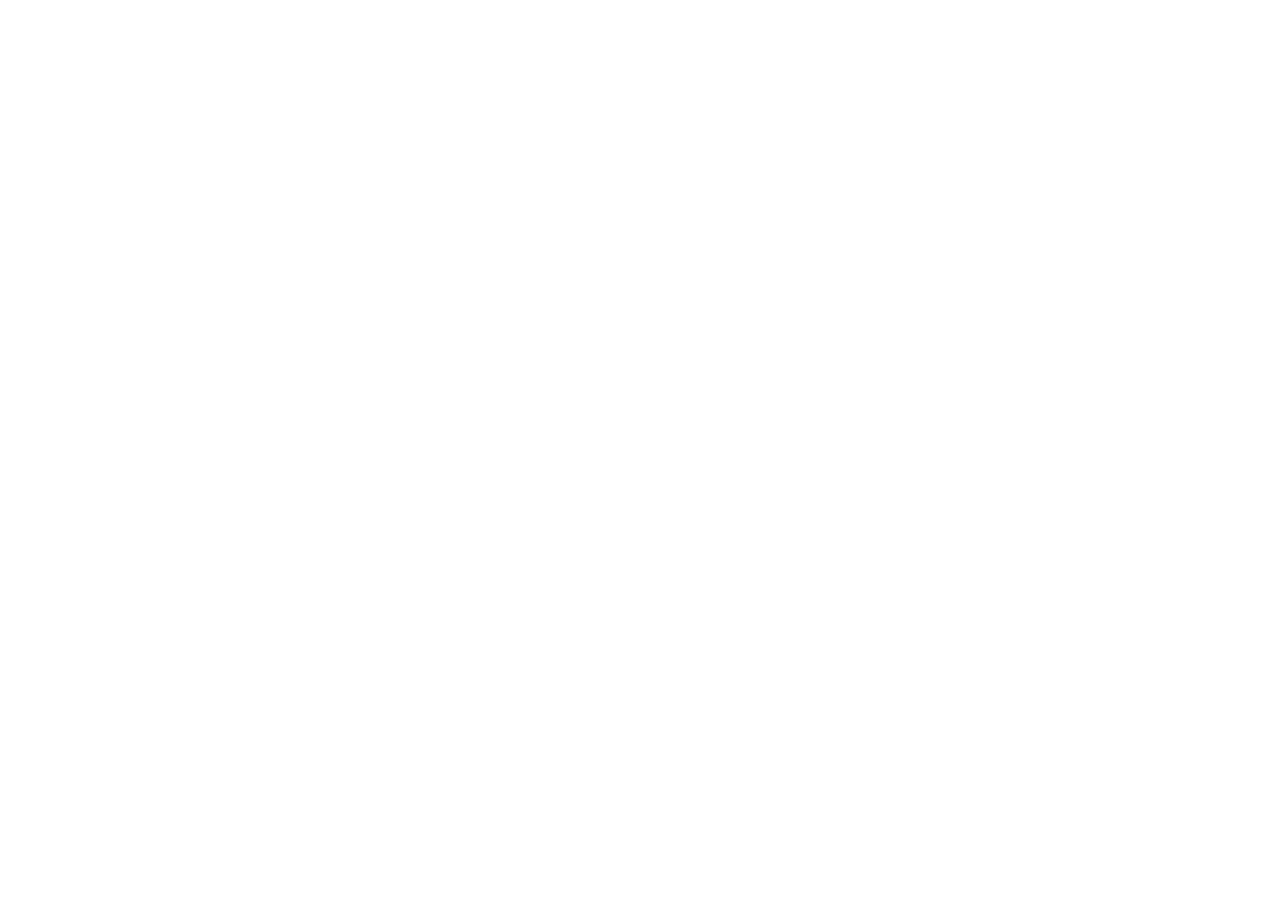
==== index.html @ e075031d "Initial commit" ====
<!DOCTYPE html>
<html lang="en">
  <head>
    <meta charset="UTF-8" />
    <meta name="viewport" content="width=device-width, initial-scale=1.0" />
    <title>My Portfolio</title>
  </head>
  <body></body>
</html>
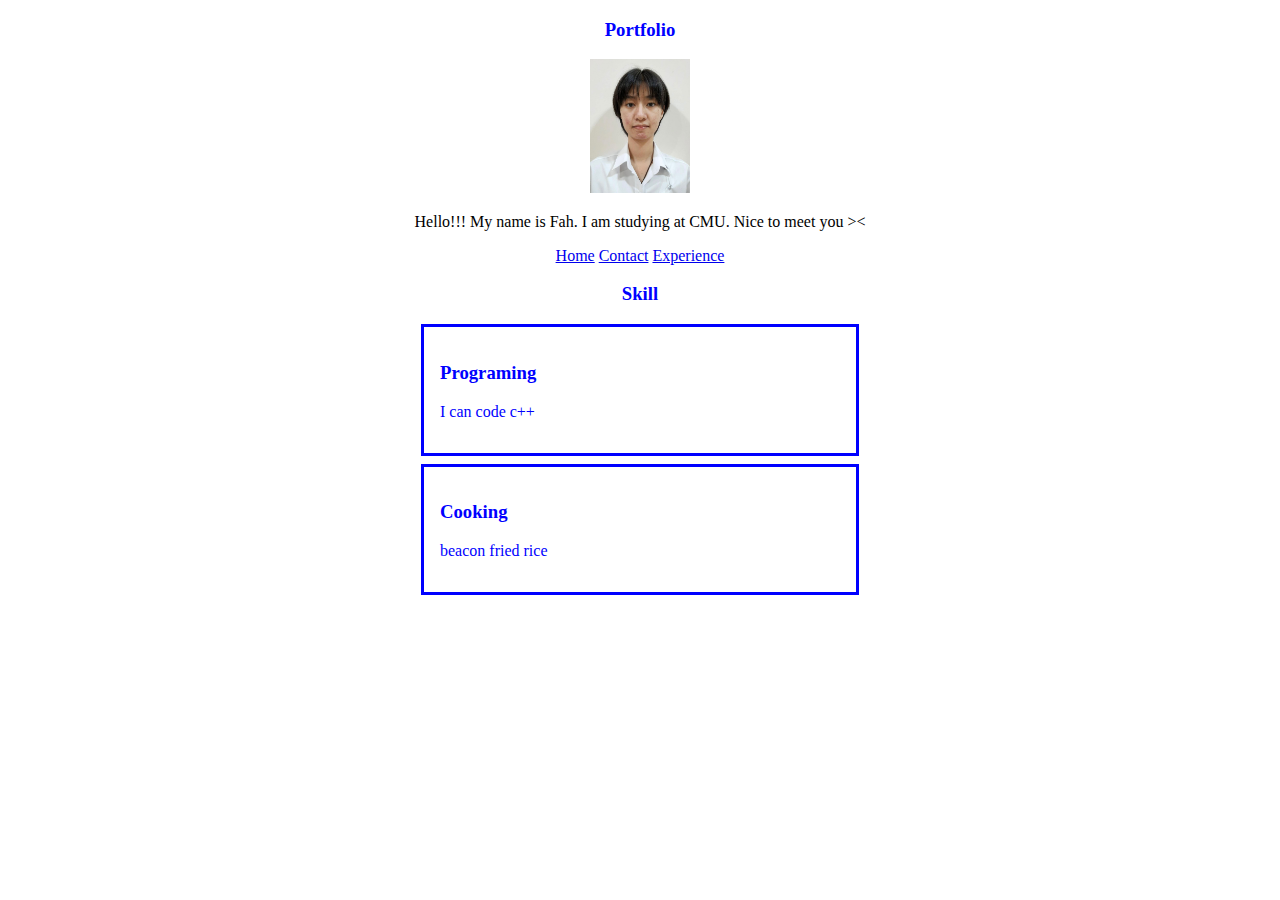
==== commit e7edb59e: "push" ====
--- a/index.html
+++ b/index.html
@@ -3,7 +3,32 @@
   <head>
     <meta charset="UTF-8" />
     <meta name="viewport" content="width=device-width, initial-scale=1.0" />
+    <link rel="stylesheet" href="style.css" />
     <title>My Portfolio</title>
   </head>
-  <body></body>
+  <body>
+    <h3>Portfolio</h3>
+    <center>
+      <img src="/images/profilepic.jpg" alt="Profile Picture" width="100" />
+    </center>
+    <p style="text-align: center">
+      Hello!!! My name is Fah. I am studying at CMU. Nice to meet you ><
+    </p>
+    <p style="text-align: center">
+      <a href="/index.html"> Home</a>
+      <a href="/contact.html"> Contact</a>
+      <a href="/exp.html"> Experience </a>
+    </p>
+
+    <h3>Skill</h3>
+    <div class="skill-container">
+      <h3 class="skill-header">Programing</h3>
+      <p>I can code c++</p>
+    </div>
+
+    <div class="skill-container">
+      <h3 class="skill-header">Cooking</h3>
+      <p>beacon fried rice</p>
+    </div>
+  </body>
 </html>
--- a/style.css
+++ b/style.css
@@ -0,0 +1,18 @@
+h3 {
+  text-align: center;
+  color: #0000ff;
+}
+
+.skill-header {
+  text-align: left;
+}
+
+.skill-container {
+  border: solid;
+  color: #0000ff;
+  width: 400px;
+  margin-left: auto;
+  margin-right: auto;
+  padding: 16px;
+  margin-bottom: 8px;
+}
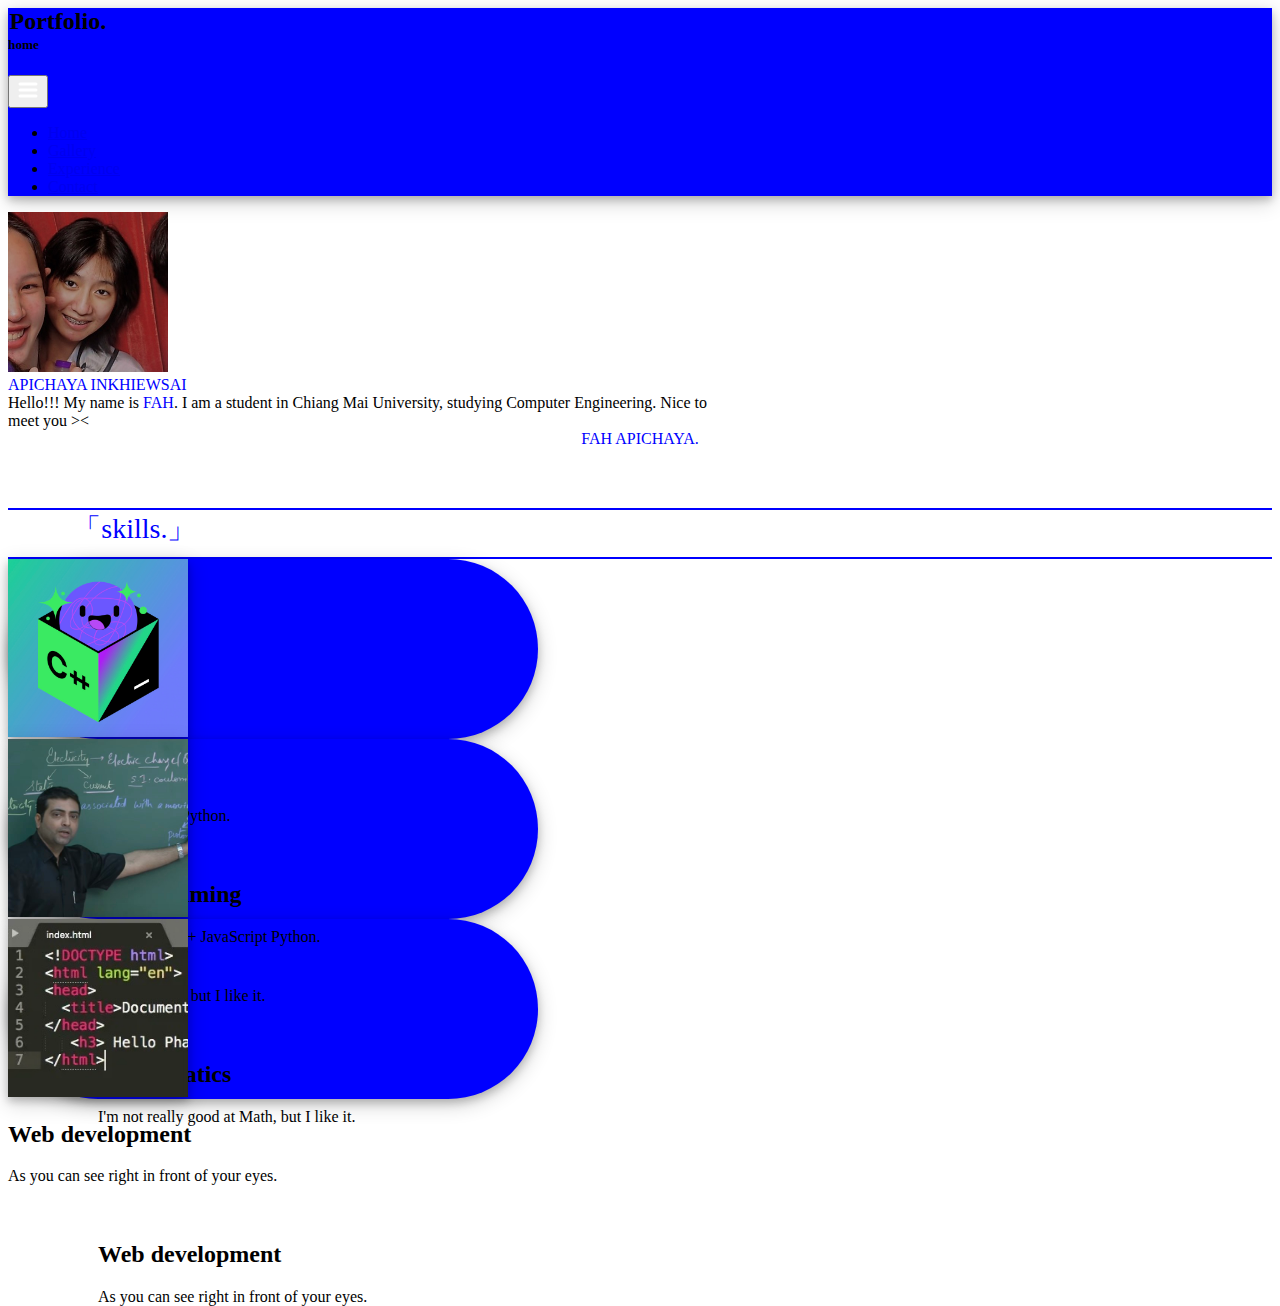
==== commit b14a567f: "bootstrap update" ====
--- a/index.html
+++ b/index.html
@@ -3,32 +3,240 @@
   <head>
     <meta charset="UTF-8" />
     <meta name="viewport" content="width=device-width, initial-scale=1.0" />
-    <link rel="stylesheet" href="style.css" />
+    <link
+      href="https://cdn.jsdelivr.net/npm/bootstrap@5.0.2/dist/css/bootstrap.min.css"
+      rel="stylesheet"
+      integrity="sha384-EVSTQN3/azprG1Anm3QDgpJLIm9Nao0Yz1ztcQTwFspd3yD65VohhpuuCOmLASjC"
+      crossorigin="anonymous"
+    />
+    <script
+      src="https://cdn.jsdelivr.net/npm/bootstrap@5.3.0/dist/js/bootstrap.bundle.min.js"
+      integrity="sha384-geWF76RCwLtnZ8qwWowPQNguL3RmwHVBC9FhGdlKrxdiJJigb/j/68SIy3Te4Bkz"
+      crossorigin="anonymous"
+    ></script>
+    <link href="style.css" rel="stylesheet" />
     <title>My Portfolio</title>
   </head>
   <body>
-    <h3>Portfolio</h3>
-    <center>
-      <img src="/images/profilepic.jpg" alt="Profile Picture" width="100" />
-    </center>
-    <p style="text-align: center">
-      Hello!!! My name is Fah. I am studying at CMU. Nice to meet you ><
-    </p>
-    <p style="text-align: center">
-      <a href="/index.html"> Home</a>
-      <a href="/contact.html"> Contact</a>
-      <a href="/exp.html"> Experience </a>
-    </p>
+    <!-- HEAD STRIP NAVIGATIONBAR -->
+    <!-- ********************************* -->
+    <div
+      class="d-flex gap-0 align-items-center p-1 px-4 text-white shadow"
+      style="background-color: #0000ff"
+    >
+      <h2 style="margin: 1.5px">Portfolio.</h2>
+      <!-- <a href="index.html" class="text-white d-none d-sm-block ms-auto">Home</a>
+      <a href="gallery.html" class="text-white d-none d-sm-block">Gallery</a>
+      <a href="exp.html" class="text-white d-none d-sm-block">Experience</a>
+      <a href="contact.html" class="text-white d-none d-sm-block">Contact</a> -->
+      <h5 class="ms-auto" style="margin-top: auto">home</h5>
+      <!-- ----Drop down---- -->
+      <div class="dropdown">
+        <button
+          class="btn"
+          type="button"
+          id="dropdownMenuButton1"
+          data-bs-toggle="dropdown"
+          aria-expanded="false"
+        >
+          <svg
+            xmlns="http://www.w3.org/2000/svg"
+            class="icon icon-tabler icon-tabler-menu-2"
+            width="24"
+            height="24"
+            viewBox="0 0 24 24"
+            stroke-width="3"
+            stroke="white"
+            fill="none"
+            stroke-linecap="round"
+            stroke-linejoin="round"
+          >
+            <path stroke="none" d="M0 0h24v24H0z" fill="none"></path>
+            <path d="M4 6l16 0"></path>
+            <path d="M4 12l16 0"></path>
+            <path d="M4 18l16 0"></path>
+          </svg>
+        </button>
+        <ul
+          class="dropdown-menu"
+          aria-labelledby="dropdownMenuLink"
+          style="background-color: #0000ff"
+        >
+          <li>
+            <a class="dropdown-item text-white fw-bold" href="index.html"
+              >Home</a
+            >
+          </li>
+          <li>
+            <a class="dropdown-item text-white fw-bold" href="gallery.html"
+              >Gallery</a
+            >
+          </li>
+          <li>
+            <a class="dropdown-item text-white fw-bold" href="exp.html"
+              >Experience</a
+            >
+          </li>
+          <li>
+            <a class="dropdown-item text-white fw-bold" href="contact.html"
+              >Contact</a
+            >
+          </li>
+        </ul>
+      </div>
+      <!-- ---------- -->
+    </div>
+    <!-- ********************************* -->
 
-    <h3>Skill</h3>
-    <div class="skill-container">
-      <h3 class="skill-header">Programing</h3>
-      <p>I can code c++</p>
-    </div>
+    <!-- Profile picture and introducing -->
+    <div
+      class="d-flex justify-content-center align-items-center mx-auto my-4"
+      style="max-width: 700px"
+    >
+      <div>
+        <img
+          src="images/profilepic.jpg"
+          class="rounded-circle"
+          width="160"
+          style="object-fit: cover"
+        />
+      </div>
+      <div class="d-none d-sm-block">
+        <div class="display-5 mb-3 mx-3 my-3 fw-bold" style="color: #0000ff">
+          APICHAYA INKHIEWSAI
+        </div>
+        <div class="mx-3 my-3">
+          <span>Hello!!! My name is </span
+          ><span class="fw-bold" style="color: #0000ff">FAH</span
+          ><span
+            >. I am a student in Chiang Mai University, studying Computer
+            Engineering. Nice to meet you ><
+          </span>
+        </div>
+      </div>
+    </div>
+    <div
+      class="d-sm-none justify-content-center display-5 my-3 fw-bold"
+      style="color: #0000ff; text-align: center"
+    >
+      FAH APICHAYA.
+    </div>
+    <!-- ********************************* -->
 
-    <div class="skill-container">
-      <h3 class="skill-header">Cooking</h3>
-      <p>beacon fried rice</p>
-    </div>
+    <!-- Skill -->
+    <div class="d-flex skillbox">
+      <div style="background: #0000ff; width: 20%"></div>
+
+      <div
+        class="fw-bold justify-content-center align-content-center"
+        style="
+          width: 20%;
+          text-align: center;
+          font-size: 28px;
+          padding-right: 10px;
+        "
+      >
+        「skills.」
+      </div>
+      <div style="background: #0000ff; width: 62%"></div>
+    </div>
+    <!-- ------------- -->
+    <!-- card 1 -->
+    <div class="card mb-3 mt-5 mx-auto boxcorner" style="max-width: 550px">
+      <div class="row g-0">
+        <div class="col-md-4">
+          <img
+            src="images/c++.jpg"
+            class="img-fluid rounded-circle shadow d-none d-md-block"
+            style="width: 180px; height: 178px"
+            alt="..."
+          />
+        </div>
+        <div class="col-md-8 d-none d-md-block">
+          <div class="card-body">
+            <h2 class="card-title mt-3 text-white">Programming</h2>
+            <p class="card-text text-white">
+              I can code C++ JavaScript Python.
+            </p>
+          </div>
+        </div>
+        <div
+          class="col-md-8 d-md-none"
+          style="padding-left: 90px; padding-top: 20px"
+        >
+          <div class="card-body">
+            <h2 class="card-title mt-3 text-white">Programming</h2>
+            <p class="card-text text-white">
+              I can code C++ JavaScript Python.
+            </p>
+          </div>
+        </div>
+      </div>
+    </div>
+    <!-- card 2 -->
+    <div class="card mb-3 mt-3 mx-auto boxcorner" style="max-width: 550px">
+      <div class="row g-0">
+        <div class="col-md-4">
+          <img
+            src="images/indian.jpg"
+            class="img-fluid rounded-circle shadow d-none d-md-block"
+            style="width: 180px; height: 178px"
+            alt="..."
+          />
+        </div>
+        <div class="col-md-8 d-none d-md-block">
+          <div class="card-body">
+            <h2 class="card-title mt-3 text-white">Mathematics</h2>
+            <p class="card-text text-white">
+              I'm not really good at Math, but I like it.
+            </p>
+          </div>
+        </div>
+        <div
+          class="col-md-8 d-md-none"
+          style="padding-left: 90px; padding-top: 20px"
+        >
+          <div class="card-body">
+            <h2 class="card-title mt-3 text-white">Mathematics</h2>
+            <p class="card-text text-white">
+              I'm not really good at Math, but I like it.
+            </p>
+          </div>
+        </div>
+      </div>
+    </div>
+    <!-- card 3 -->
+    <div class="card mb-3 mt-3 mx-auto boxcorner" style="max-width: 550px">
+      <div class="row g-0">
+        <div class="col-md-4">
+          <img
+            src="images/doctype.jpg"
+            class="img-fluid rounded-circle shadow d-none d-md-block"
+            style="width: 180px; height: 178px"
+            alt="..."
+          />
+        </div>
+        <div class="col-md-8 d-none d-md-block">
+          <div class="card-body">
+            <h2 class="card-title mt-3 text-white">Web development</h2>
+            <p class="card-text text-white">
+              As you can see right in front of your eyes.
+            </p>
+          </div>
+        </div>
+        <div
+          class="col-md-8 d-md-none"
+          style="padding-left: 90px; padding-top: 20px"
+        >
+          <div class="card-body">
+            <h2 class="card-title mt-3 text-white">Web development</h2>
+            <p class="card-text text-white">
+              As you can see right in front of your eyes.
+            </p>
+          </div>
+        </div>
+      </div>
+    </div>
+    <!-- ********************************* -->
   </body>
 </html>
--- a/style.css
+++ b/style.css
@@ -1,18 +1,68 @@
-h3 {
-  text-align: center;
-  color: #0000ff;
+.shadow {
+  box-shadow: 0 4px 8px 0 rgba(0, 0, 0, 0.2), 0 6px 20px 0 rgba(0, 0, 0, 0.19);
 }
 
-.skill-header {
-  text-align: left;
+.dropdown-menu > li > a:hover {
+  background-color: rgb(0, 0, 190);
 }
 
-.skill-container {
-  border: solid;
+.dropdown-menu-gal > li > a:hover {
+  background-color: rgb(234, 234, 255);
+}
+
+.skillbox {
+  margin-top: 60px;
+  border-top: 2.5px solid;
+  border-bottom: 2.5px solid;
   color: #0000ff;
-  width: 400px;
+  max-width: 100%;
+  height: 47px;
   margin-left: auto;
   margin-right: auto;
-  padding: 16px;
-  margin-bottom: 8px;
 }
+
+.boxcorner {
+  width: 530px;
+  border-radius: 180px;
+  border-radius: 180px 180px 0 0;
+  border-radius: 250px;
+  height: 180px;
+  background: #0000ff;
+  box-shadow: 0 4px 8px 0 rgba(0, 0, 0, 0.2), 0 6px 20px 0 rgba(0, 0, 0, 0.19);
+}
+
+.galbox-fish {
+  border-radius: 500px;
+  max-width: 230px;
+  height: 600px;
+  background-image: url(gal/fish.jpg);
+  background-size: cover;
+  box-shadow: 0 4px 8px 0 rgba(0, 0, 0, 0.2), 0 6px 20px 0 rgba(0, 0, 0, 0.19);
+}
+
+.galbox-boy {
+  border-radius: 500px;
+  max-width: 230px;
+  height: 600px;
+  background-image: url(gal/boy.jpg);
+  background-size: cover;
+  box-shadow: 0 4px 8px 0 rgba(0, 0, 0, 0.2), 0 6px 20px 0 rgba(0, 0, 0, 0.19);
+}
+
+.galbox-kuroro {
+  border-radius: 500px;
+  max-width: 230px;
+  height: 600px;
+  background-image: url(gal/kuroro.jpg);
+  background-size: cover;
+  box-shadow: 0 4px 8px 0 rgba(0, 0, 0, 0.2), 0 6px 20px 0 rgba(0, 0, 0, 0.19);
+}
+
+.galbox-yuki {
+  border-radius: 500px;
+  max-width: 230px;
+  height: 600px;
+  background-image: url(gal/yuki.jpg);
+  background-size: cover;
+  box-shadow: 0 4px 8px 0 rgba(0, 0, 0, 0.2), 0 6px 20px 0 rgba(0, 0, 0, 0.19);
+}
